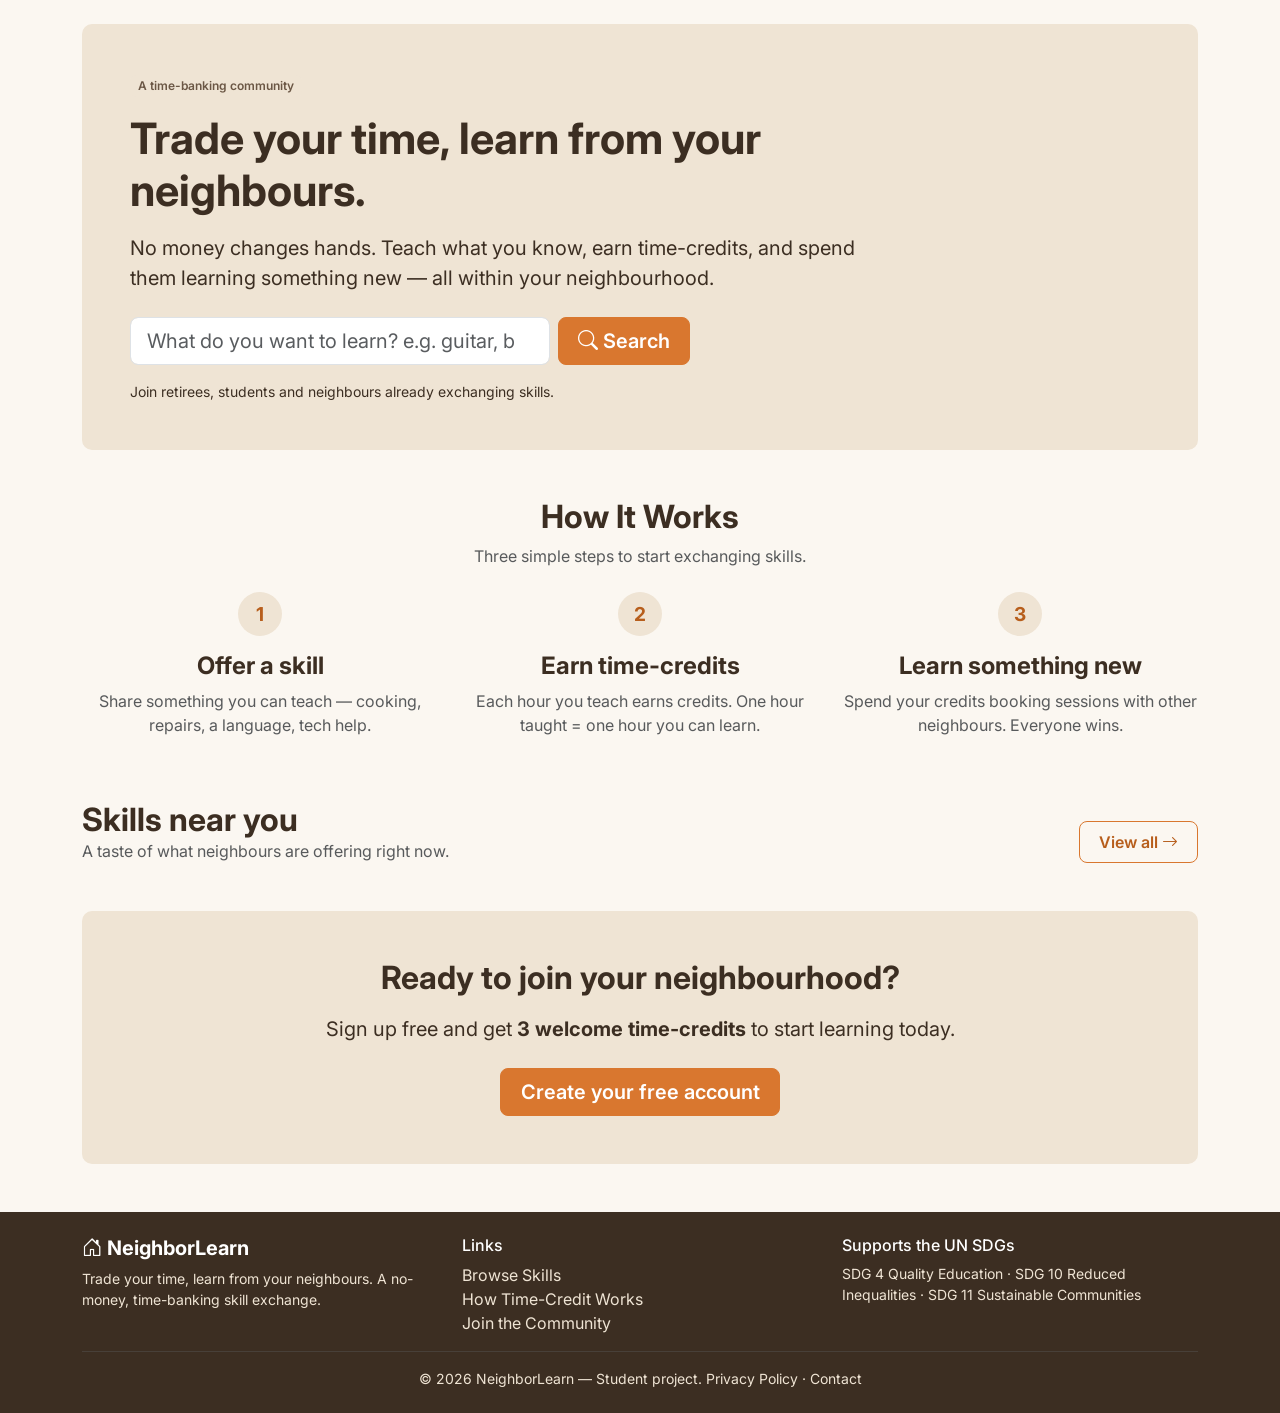
==== public/index.html @ fed55096 "framework" ====
<!DOCTYPE html>
<html lang="en">
<head>
  <meta charset="UTF-8">
  <meta name="viewport" content="width=device-width, initial-scale=1">
  <title>NeighborLearn — Trade Your Time, Learn From Your Neighbours</title>
  <link href="https://cdn.jsdelivr.net/npm/bootstrap@5.3.3/dist/css/bootstrap.min.css" rel="stylesheet">
  <link href="https://cdn.jsdelivr.net/npm/bootstrap-icons@1.11.3/font/bootstrap-icons.css" rel="stylesheet">
  <link href="https://fonts.googleapis.com/css2?family=Inter:wght@400;500;600;700&display=swap" rel="stylesheet">
  <link href="css/style.css" rel="stylesheet">
</head>
<body>
  <div id="nl-nav"></div>

  <!-- HERO -->
  <header class="container mt-4">
    <div class="nl-hero p-4 p-md-5">
      <div class="col-lg-9">
        <span class="nl-chip mb-3">A time-banking community</span>
        <h1 class="mb-3">Trade your time, learn from your neighbours.</h1>
        <p class="fs-5 mb-4">No money changes hands. Teach what you know, earn time-credits, and spend them learning something new — all within your neighbourhood.</p>
        <form id="hero-search" class="d-flex gap-2 flex-wrap" role="search">
          <input class="form-control form-control-lg" id="hero-search-input" type="search" placeholder="What do you want to learn? e.g. guitar, budgeting…" style="max-width:420px;">
          <button class="btn btn-nl btn-lg" type="submit"><i class="bi bi-search"></i> Search</button>
        </form>
        <p class="small mt-3 mb-0">Join retirees, students and neighbours already exchanging skills.</p>
      </div>
    </div>
  </header>

  <!-- HOW IT WORKS -->
  <section id="how" class="container my-5">
    <div class="text-center mb-4">
      <h2>How It Works</h2>
      <p class="text-muted">Three simple steps to start exchanging skills.</p>
    </div>
    <div class="row g-4 text-center">
      <div class="col-md-4">
        <div class="nl-step-num mb-3">1</div>
        <h4>Offer a skill</h4>
        <p class="text-muted">Share something you can teach — cooking, repairs, a language, tech help.</p>
      </div>
      <div class="col-md-4">
        <div class="nl-step-num mb-3">2</div>
        <h4>Earn time-credits</h4>
        <p class="text-muted">Each hour you teach earns credits. One hour taught = one hour you can learn.</p>
      </div>
      <div class="col-md-4">
        <div class="nl-step-num mb-3">3</div>
        <h4>Learn something new</h4>
        <p class="text-muted">Spend your credits booking sessions with other neighbours. Everyone wins.</p>
      </div>
    </div>
  </section>

  <!-- FEATURED SKILLS -->
  <section class="container my-5">
    <div class="d-flex justify-content-between align-items-end mb-4">
      <div>
        <h2 class="mb-0">Skills near you</h2>
        <p class="text-muted mb-0">A taste of what neighbours are offering right now.</p>
      </div>
      <a href="browse.html" class="btn btn-nl-outline">View all <i class="bi bi-arrow-right"></i></a>
    </div>
    <div class="row g-4" id="featured-skills"></div>
  </section>

  <!-- CTA -->
  <section class="container my-5">
    <div class="nl-hero text-center p-5">
      <h2 class="mb-3">Ready to join your neighbourhood?</h2>
      <p class="fs-5 mb-4">Sign up free and get <strong>3 welcome time-credits</strong> to start learning today.</p>
      <a href="register.html" class="btn btn-nl btn-lg">Create your free account</a>
    </div>
  </section>

  <div id="nl-footer"></div>

  <script src="https://cdn.jsdelivr.net/npm/bootstrap@5.3.3/dist/js/bootstrap.bundle.min.js"></script>
  <script src="js/store.js"></script>
  <script src="js/common.js"></script>
  <script src="js/home.js"></script>
</body>
</html>
---- public/css/style.css ----
/* ============================================================
   NeighborLearn — global stylesheet
   Warm, restrained theme (orange / cream / brown).
   One font (Inter), simple borders, soft shadows, no gradients.
   All theme colours live in :root so one edit re-themes the site.
   ============================================================ */

:root {
  --nl-orange:      #D9772F;
  --nl-orange-dark: #B75E1C;
  --nl-cream:       #FBF7F1;
  --nl-beige:       #EFE4D4;
  --nl-brown:       #3C2E22;
  --nl-brown-soft:  #6B5745;
  --nl-line:        #E6DACB;   /* borders */
  --nl-white:       #FFFFFF;
  --nl-radius:      10px;
  --nl-shadow:      0 2px 10px rgba(60, 46, 34, 0.06);
}

/* ---------- base ---------- */
body {
  font-family: 'Inter', system-ui, -apple-system, sans-serif;
  color: var(--nl-brown);
  background-color: var(--nl-cream);
}

h1, h2, h3, h4, h5 { font-weight: 700; color: var(--nl-brown); }

a { color: var(--nl-orange-dark); text-decoration: none; }
a:hover { color: var(--nl-orange); text-decoration: underline; }

.nl-accent { color: var(--nl-orange); }

/* ---------- buttons ---------- */
.btn-nl {
  background-color: var(--nl-orange);
  border: 1px solid var(--nl-orange);
  color: #fff;
  font-weight: 600;
  border-radius: 8px;
  padding: .5rem 1.2rem;
}
.btn-nl:hover { background-color: var(--nl-orange-dark); border-color: var(--nl-orange-dark); color: #fff; }

.btn-nl-outline {
  border: 1px solid var(--nl-orange);
  color: var(--nl-orange-dark);
  font-weight: 600;
  border-radius: 8px;
  padding: .5rem 1.2rem;
  background: transparent;
}
.btn-nl-outline:hover { background: var(--nl-orange); color: #fff; }

/* ---------- navbar ---------- */
.nl-navbar {
  background-color: var(--nl-white);
  border-bottom: 1px solid var(--nl-line);
}
.nl-navbar .navbar-brand { font-weight: 700; color: var(--nl-brown); }
.nl-navbar .nav-link { color: var(--nl-brown-soft); font-weight: 500; }
.nl-navbar .nav-link:hover { color: var(--nl-orange); }

.nl-credit-badge {
  background: var(--nl-beige);
  color: var(--nl-brown);
  border-radius: 6px;
  padding: .3rem .6rem;
  font-weight: 600;
  font-size: .9rem;
  white-space: nowrap;
}
.nl-avatar {
  width: 38px; height: 38px; border-radius: 50%;
  background: var(--nl-orange); color: #fff;
  display: inline-flex; align-items: center; justify-content: center;
  font-weight: 600; text-decoration: none;
}
.nl-avatar-lg { width: 84px; height: 84px; font-size: 1.7rem; }

/* ---------- hero ---------- */
.nl-hero {
  background: var(--nl-beige);
  border-radius: var(--nl-radius);
}
.nl-hero h1 { font-size: 2.1rem; line-height: 1.2; }
@media (min-width: 768px) {
  .nl-hero h1 { font-size: 2.7rem; }
}

/* ---------- cards ---------- */
.nl-card {
  background: var(--nl-white);
  border: 1px solid var(--nl-line);
  border-radius: var(--nl-radius);
  box-shadow: var(--nl-shadow);
  overflow: hidden;
}
.nl-card:hover { border-color: var(--nl-orange); }

.nl-skill-thumb {
  height: 108px;
  display: flex; align-items: center; justify-content: center;
  background: var(--nl-cream);
  color: var(--nl-orange);
  font-size: 2.2rem;
  border-bottom: 1px solid var(--nl-line);
}
.nl-chip {
  display: inline-block;
  background: var(--nl-beige);
  color: var(--nl-brown-soft);
  border-radius: 6px;
  padding: .12rem .5rem;
  font-size: .75rem;
  font-weight: 600;
}
.nl-stat-card {
  background: var(--nl-white);
  border: 1px solid var(--nl-line);
  border-radius: var(--nl-radius);
  padding: 1rem;
  text-align: center;
}
.nl-stat-card .num { font-size: 1.6rem; font-weight: 700; color: var(--nl-orange-dark); }

/* ---------- how it works step ---------- */
.nl-step-num {
  width: 44px; height: 44px; border-radius: 50%;
  background: var(--nl-beige); color: var(--nl-orange-dark);
  display: inline-flex; align-items: center; justify-content: center;
  font-size: 1.2rem; font-weight: 700;
}

/* ---------- misc ---------- */
.nl-star { color: #DFA63C; }
.nl-footer { background: var(--nl-brown); color: var(--nl-beige); }
.nl-footer a { color: var(--nl-beige); }
.nl-footer a:hover { color: #fff; }
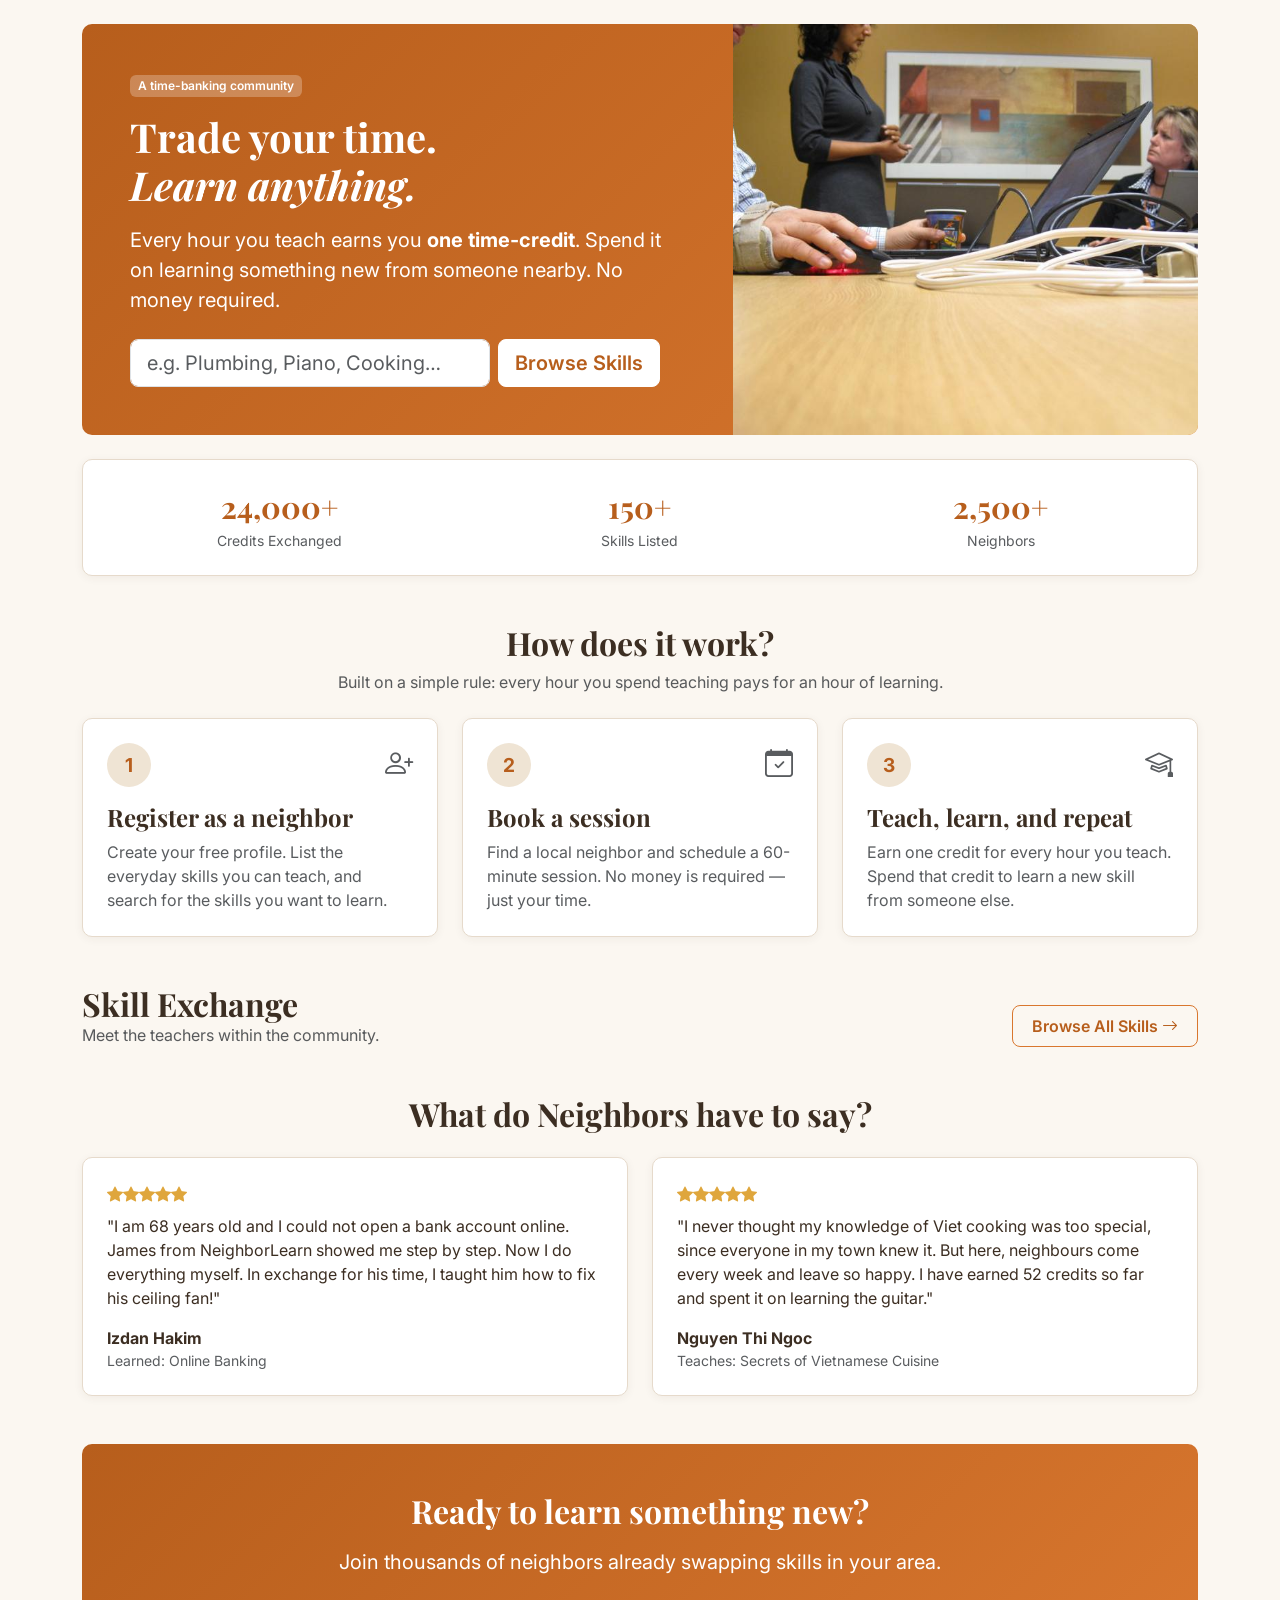
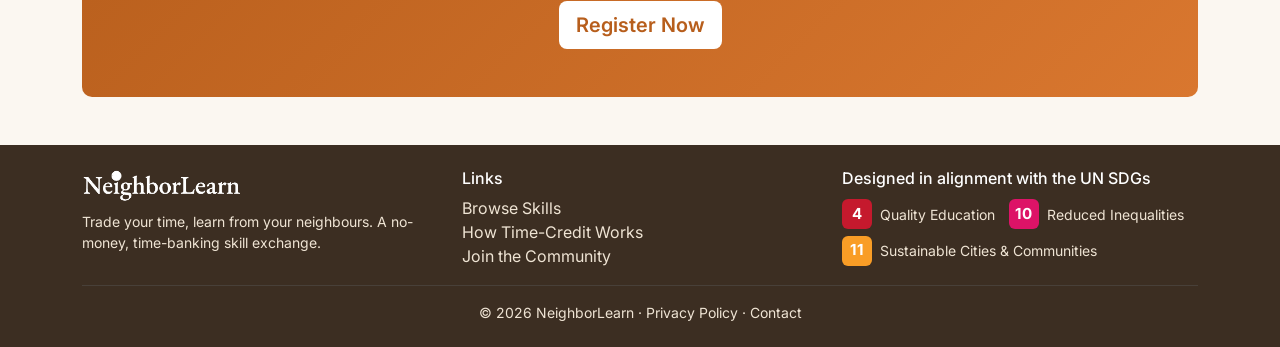
==== commit b59a6d37: "Polish the front-end to match our Figma design + add Messages page Front-end tidy-up (HTML, CSS, Jav" ====
--- a/public/index.html
+++ b/public/index.html
@@ -6,7 +6,7 @@
   <title>NeighborLearn — Trade Your Time, Learn From Your Neighbours</title>
   <link href="https://cdn.jsdelivr.net/npm/bootstrap@5.3.3/dist/css/bootstrap.min.css" rel="stylesheet">
   <link href="https://cdn.jsdelivr.net/npm/bootstrap-icons@1.11.3/font/bootstrap-icons.css" rel="stylesheet">
-  <link href="https://fonts.googleapis.com/css2?family=Inter:wght@400;500;600;700&display=swap" rel="stylesheet">
+  <link href="https://fonts.googleapis.com/css2?family=Inter:wght@400;500;600;700&family=Playfair+Display:wght@600;700;800&display=swap" rel="stylesheet">
   <link href="css/style.css" rel="stylesheet">
 </head>
 <body>
@@ -14,63 +14,115 @@
 
   <!-- HERO -->
   <header class="container mt-4">
-    <div class="nl-hero p-4 p-md-5">
-      <div class="col-lg-9">
-        <span class="nl-chip mb-3">A time-banking community</span>
-        <h1 class="mb-3">Trade your time, learn from your neighbours.</h1>
-        <p class="fs-5 mb-4">No money changes hands. Teach what you know, earn time-credits, and spend them learning something new — all within your neighbourhood.</p>
-        <form id="hero-search" class="d-flex gap-2 flex-wrap" role="search">
-          <input class="form-control form-control-lg" id="hero-search-input" type="search" placeholder="What do you want to learn? e.g. guitar, budgeting…" style="max-width:420px;">
-          <button class="btn btn-nl btn-lg" type="submit"><i class="bi bi-search"></i> Search</button>
-        </form>
-        <p class="small mt-3 mb-0">Join retirees, students and neighbours already exchanging skills.</p>
+    <div class="nl-hero-splash">
+      <div class="row g-0 align-items-stretch">
+        <div class="col-lg-7 p-4 p-md-5">
+          <span class="nl-chip mb-3">A time-banking community</span>
+          <h1 class="mb-3">Trade your time.<br><em>Learn anything.</em></h1>
+          <p class="fs-5 mb-4">Every hour you teach earns you <strong>one time-credit</strong>. Spend it on learning something new from someone nearby. No money required.</p>
+          <form id="hero-search" class="d-flex gap-2 flex-wrap" role="search">
+            <input class="form-control form-control-lg" id="hero-search-input" type="search" placeholder="e.g. Plumbing, Piano, Cooking…" style="max-width:360px;">
+            <button class="btn btn-lg" type="submit" style="background:#fff;color:var(--nl-orange-dark);border-color:#fff;font-weight:600;">Browse Skills</button>
+          </form>
+        </div>
+        <div class="col-lg-5">
+          <img src="img/hero.jpg" alt="Neighbours learning together" class="nl-hero-fill">
+        </div>
       </div>
     </div>
   </header>
 
-  <!-- HOW IT WORKS -->
-  <section id="how" class="container my-5">
-    <div class="text-center mb-4">
-      <h2>How It Works</h2>
-      <p class="text-muted">Three simple steps to start exchanging skills.</p>
-    </div>
-    <div class="row g-4 text-center">
-      <div class="col-md-4">
-        <div class="nl-step-num mb-3">1</div>
-        <h4>Offer a skill</h4>
-        <p class="text-muted">Share something you can teach — cooking, repairs, a language, tech help.</p>
-      </div>
-      <div class="col-md-4">
-        <div class="nl-step-num mb-3">2</div>
-        <h4>Earn time-credits</h4>
-        <p class="text-muted">Each hour you teach earns credits. One hour taught = one hour you can learn.</p>
-      </div>
-      <div class="col-md-4">
-        <div class="nl-step-num mb-3">3</div>
-        <h4>Learn something new</h4>
-        <p class="text-muted">Spend your credits booking sessions with other neighbours. Everyone wins.</p>
+  <!-- STATS STRIP -->
+  <section class="container mt-4">
+    <div class="nl-stats-strip p-4">
+      <div class="row text-center g-3">
+        <div class="col-4"><div class="num">24,000+</div><div class="small text-muted">Credits Exchanged</div></div>
+        <div class="col-4"><div class="num">150+</div><div class="small text-muted">Skills Listed</div></div>
+        <div class="col-4"><div class="num">2,500+</div><div class="small text-muted">Neighbors</div></div>
       </div>
     </div>
   </section>
 
-  <!-- FEATURED SKILLS -->
+  <!-- HOW IT WORKS -->
+  <section id="how" class="container my-5">
+    <div class="text-center mb-4">
+      <h2>How does it work?</h2>
+      <p class="text-muted">Built on a simple rule: every hour you spend teaching pays for an hour of learning.</p>
+    </div>
+    <div class="row g-4">
+      <div class="col-md-4">
+        <div class="nl-how-card">
+          <div class="d-flex justify-content-between align-items-start">
+            <div class="nl-step-num mb-3">1</div><i class="bi bi-person-plus fs-3 text-muted"></i>
+          </div>
+          <h4>Register as a neighbor</h4>
+          <p class="text-muted mb-0">Create your free profile. List the everyday skills you can teach, and search for the skills you want to learn.</p>
+        </div>
+      </div>
+      <div class="col-md-4">
+        <div class="nl-how-card">
+          <div class="d-flex justify-content-between align-items-start">
+            <div class="nl-step-num mb-3">2</div><i class="bi bi-calendar-check fs-3 text-muted"></i>
+          </div>
+          <h4>Book a session</h4>
+          <p class="text-muted mb-0">Find a local neighbor and schedule a 60-minute session. No money is required — just your time.</p>
+        </div>
+      </div>
+      <div class="col-md-4">
+        <div class="nl-how-card">
+          <div class="d-flex justify-content-between align-items-start">
+            <div class="nl-step-num mb-3">3</div><i class="bi bi-mortarboard fs-3 text-muted"></i>
+          </div>
+          <h4>Teach, learn, and repeat</h4>
+          <p class="text-muted mb-0">Earn one credit for every hour you teach. Spend that credit to learn a new skill from someone else.</p>
+        </div>
+      </div>
+    </div>
+  </section>
+
+  <!-- SKILL EXCHANGE -->
   <section class="container my-5">
     <div class="d-flex justify-content-between align-items-end mb-4">
       <div>
-        <h2 class="mb-0">Skills near you</h2>
-        <p class="text-muted mb-0">A taste of what neighbours are offering right now.</p>
+        <h2 class="mb-0">Skill Exchange</h2>
+        <p class="text-muted mb-0">Meet the teachers within the community.</p>
       </div>
-      <a href="browse.html" class="btn btn-nl-outline">View all <i class="bi bi-arrow-right"></i></a>
+      <a href="browse.html" class="btn btn-nl-outline">Browse All Skills <i class="bi bi-arrow-right"></i></a>
     </div>
     <div class="row g-4" id="featured-skills"></div>
   </section>
 
+  <!-- TESTIMONIALS -->
+  <section class="container my-5">
+    <div class="text-center mb-4">
+      <h2>What do Neighbors have to say?</h2>
+    </div>
+    <div class="row g-4">
+      <div class="col-md-6">
+        <div class="nl-quote-card">
+          <div class="mb-2"><i class="bi bi-star-fill nl-star"></i><i class="bi bi-star-fill nl-star"></i><i class="bi bi-star-fill nl-star"></i><i class="bi bi-star-fill nl-star"></i><i class="bi bi-star-fill nl-star"></i></div>
+          <p>"I am 68 years old and I could not open a bank account online. James from NeighborLearn showed me step by step. Now I do everything myself. In exchange for his time, I taught him how to fix his ceiling fan!"</p>
+          <div class="fw-bold mb-0">Izdan Hakim</div>
+          <div class="small text-muted">Learned: Online Banking</div>
+        </div>
+      </div>
+      <div class="col-md-6">
+        <div class="nl-quote-card">
+          <div class="mb-2"><i class="bi bi-star-fill nl-star"></i><i class="bi bi-star-fill nl-star"></i><i class="bi bi-star-fill nl-star"></i><i class="bi bi-star-fill nl-star"></i><i class="bi bi-star-fill nl-star"></i></div>
+          <p>"I never thought my knowledge of Viet cooking was too special, since everyone in my town knew it. But here, neighbours come every week and leave so happy. I have earned 52 credits so far and spent it on learning the guitar."</p>
+          <div class="fw-bold mb-0">Nguyen Thi Ngoc</div>
+          <div class="small text-muted">Teaches: Secrets of Vietnamese Cuisine</div>
+        </div>
+      </div>
+    </div>
+  </section>
+
   <!-- CTA -->
   <section class="container my-5">
-    <div class="nl-hero text-center p-5">
-      <h2 class="mb-3">Ready to join your neighbourhood?</h2>
-      <p class="fs-5 mb-4">Sign up free and get <strong>3 welcome time-credits</strong> to start learning today.</p>
-      <a href="register.html" class="btn btn-nl btn-lg">Create your free account</a>
+    <div class="nl-hero-splash text-center p-5">
+      <h2 class="mb-3" style="color:#fff;">Ready to learn something new?</h2>
+      <p class="fs-5 mb-4">Join thousands of neighbors already swapping skills in your area.</p>
+      <a href="register.html" class="btn btn-lg" style="background:#fff;color:var(--nl-orange-dark);font-weight:600;">Register Now</a>
     </div>
   </section>
 
--- a/public/css/style.css
+++ b/public/css/style.css
@@ -16,6 +16,7 @@
   --nl-white:       #FFFFFF;
   --nl-radius:      10px;
   --nl-shadow:      0 2px 10px rgba(60, 46, 34, 0.06);
+  --nl-serif:       'Playfair Display', Georgia, 'Times New Roman', serif;
 }
 
 /* ---------- base ---------- */
@@ -25,7 +26,8 @@
   background-color: var(--nl-cream);
 }
 
-h1, h2, h3, h4, h5 { font-weight: 700; color: var(--nl-brown); }
+/* headings use the warm serif; body text stays Inter for readability */
+h1, h2, h3, h4, h5 { font-family: var(--nl-serif); font-weight: 700; color: var(--nl-brown); }
 
 a { color: var(--nl-orange-dark); text-decoration: none; }
 a:hover { color: var(--nl-orange); text-decoration: underline; }
@@ -62,6 +64,20 @@
 .nl-navbar .nav-link { color: var(--nl-brown-soft); font-weight: 500; }
 .nl-navbar .nav-link:hover { color: var(--nl-orange); }
 
+/* logo image */
+.nl-logo-img { height: 34px; width: auto; display: block; }
+.nl-logo-img-lg { height: 48px; }
+/* the footer sits on a dark background, so show the logo in white */
+.nl-logo-footer { height: 34px; width: auto; filter: brightness(0) invert(1); }
+
+/* the messages chat icon in the navbar */
+.nl-nav-icon { position: relative; color: var(--nl-brown-soft); font-size: 1.3rem; line-height: 1; }
+.nl-nav-icon:hover { color: var(--nl-orange); }
+.nl-nav-icon .nl-dot {
+  position: absolute; top: -2px; right: -3px; width: 9px; height: 9px;
+  background: var(--nl-orange); border: 2px solid var(--nl-white); border-radius: 50%;
+}
+
 .nl-credit-badge {
   background: var(--nl-beige);
   color: var(--nl-brown);
@@ -100,13 +116,19 @@
 .nl-card:hover { border-color: var(--nl-orange); }
 
 .nl-skill-thumb {
-  height: 108px;
+  height: 150px;
   display: flex; align-items: center; justify-content: center;
   background: var(--nl-cream);
   color: var(--nl-orange);
   font-size: 2.2rem;
   border-bottom: 1px solid var(--nl-line);
-}
+  overflow: hidden;
+}
+/* photo fills the thumb area, cropped nicely */
+.nl-skill-thumb img { width: 100%; height: 100%; object-fit: cover; display: block; }
+/* small teacher line + "View Profile" link on the skill card */
+.nl-card-owner { display: flex; align-items: center; gap: .5rem; }
+.nl-view-profile { color: var(--nl-orange-dark); font-weight: 600; font-size: .85rem; white-space: nowrap; }
 .nl-chip {
   display: inline-block;
   background: var(--nl-beige);
@@ -133,8 +155,110 @@
   font-size: 1.2rem; font-weight: 700;
 }
 
+/* ---------- profile tabs (pills) — keep them on-theme, not Bootstrap blue ---------- */
+.nav-pills .nav-link { color: var(--nl-brown-soft); }
+.nav-pills .nav-link:hover { color: var(--nl-orange); }
+.nav-pills .nav-link.active { background-color: var(--nl-orange); color: #fff; }
+
 /* ---------- misc ---------- */
 .nl-star { color: #DFA63C; }
 .nl-footer { background: var(--nl-brown); color: var(--nl-beige); }
 .nl-footer a { color: var(--nl-beige); }
 .nl-footer a:hover { color: #fff; }
+
+/* ---------- home: orange splash hero ---------- */
+.nl-hero-splash {
+  background: linear-gradient(135deg, var(--nl-orange-dark), var(--nl-orange));
+  border-radius: var(--nl-radius);
+  color: #fff;
+  overflow: hidden;
+}
+.nl-hero-splash h1 { color: #fff; }
+.nl-hero-splash .nl-chip { background: rgba(255, 255, 255, .25); color: #fff; }
+
+/* ---------- home: hero photo (fills the right side, bleeds to the edge) ---------- */
+.nl-hero-fill {
+  width: 100%; height: 100%; min-height: 280px; object-fit: cover; display: block;
+}
+
+/* ---------- home: stats strip ---------- */
+.nl-stats-strip {
+  background: var(--nl-white);
+  border: 1px solid var(--nl-line);
+  border-radius: var(--nl-radius);
+  box-shadow: var(--nl-shadow);
+}
+.nl-stats-strip .num { font-family: var(--nl-serif); font-size: 1.9rem; font-weight: 700; color: var(--nl-orange-dark); }
+
+/* ---------- home: how-it-works cards ---------- */
+.nl-how-card {
+  background: var(--nl-white);
+  border: 1px solid var(--nl-line);
+  border-radius: var(--nl-radius);
+  box-shadow: var(--nl-shadow);
+  padding: 1.5rem;
+  height: 100%;
+}
+
+/* ---------- home: testimonials ---------- */
+.nl-quote-card {
+  background: var(--nl-white);
+  border: 1px solid var(--nl-line);
+  border-radius: var(--nl-radius);
+  box-shadow: var(--nl-shadow);
+  padding: 1.5rem;
+  height: 100%;
+}
+
+/* ---------- footer SDG badges (styled, not official art) ---------- */
+.nl-sdg { display: inline-flex; align-items: center; gap: .5rem; margin: .2rem .6rem .2rem 0; }
+.nl-sdg .n {
+  width: 30px; height: 30px; border-radius: 6px; flex: 0 0 auto;
+  display: inline-flex; align-items: center; justify-content: center;
+  font-weight: 700; color: #fff; font-size: .95rem;
+}
+.nl-sdg-4  .n { background: #C5192D; }
+.nl-sdg-10 .n { background: #DD1367; }
+.nl-sdg-11 .n { background: #F99D26; }
+
+/* ---------- auth pages (login / register) ---------- */
+.nl-auth-bg { min-height: 100vh; background: var(--nl-cream); }
+.nl-auth-card { max-width: 460px; margin: 0 auto; }
+.nl-auth-card .form-label { font-size: .78rem; letter-spacing: .04em; text-transform: uppercase; color: var(--nl-brown-soft); }
+.nl-auth-card .form-control { background: #FBF3EA; border-color: var(--nl-line); padding: .7rem .9rem; }
+.nl-pw-wrap { position: relative; }
+.nl-pw-wrap .nl-pw-toggle {
+  position: absolute; top: 50%; right: .8rem; transform: translateY(-50%);
+  border: 0; background: transparent; color: var(--nl-brown-soft); cursor: pointer; padding: 0;
+}
+.nl-progress { height: 4px; background: var(--nl-line); border-radius: 3px; overflow: hidden; }
+.nl-progress > span { display: block; height: 100%; background: var(--nl-orange); }
+
+/* ---------- booking day / time slot buttons ---------- */
+.nl-slot {
+  border: 1px solid var(--nl-line); background: #fff; color: var(--nl-brown);
+  border-radius: 8px; padding: .4rem .8rem; font-size: .9rem; font-weight: 500; cursor: pointer;
+}
+.nl-slot:hover { border-color: var(--nl-orange); }
+.nl-slot.active { background: var(--nl-orange); color: #fff; border-color: var(--nl-orange); }
+
+/* ---------- messages page ---------- */
+.nl-msg-list { max-height: 62vh; overflow-y: auto; }
+.nl-msg-item { display: flex; gap: .6rem; padding: .7rem; border-radius: 8px; cursor: pointer; align-items: center; }
+.nl-msg-item:hover { background: var(--nl-cream); }
+.nl-msg-item.active { background: var(--nl-beige); }
+.nl-msg-item .who { font-weight: 600; }
+.nl-msg-item .snippet { color: var(--nl-brown-soft); font-size: .82rem; }
+.nl-msg-thread { height: 62vh; overflow-y: auto; padding: 1rem; background: var(--nl-white); }
+/* each row stacks its bubble + timestamp and aligns them to one side */
+.nl-msg-row { display: flex; flex-direction: column; margin-bottom: .8rem; }
+.nl-msg-row.in  { align-items: flex-start; }
+.nl-msg-row.out { align-items: flex-end; }
+.nl-msg-bubble {
+  max-width: 72%; padding: .6rem .9rem; border-radius: 14px;
+  font-size: .95rem;
+}
+.nl-msg-bubble.in  { background: var(--nl-beige); color: var(--nl-brown); border-bottom-left-radius: 3px; }
+.nl-msg-bubble.out { background: var(--nl-orange); color: #fff; border-bottom-right-radius: 3px; }
+.nl-msg-time { font-size: .72rem; opacity: .7; margin-top: .2rem; }
+.nl-msg-composer { border-top: 1px solid var(--nl-line); padding: .7rem; display: flex; align-items: center; gap: .6rem; }
